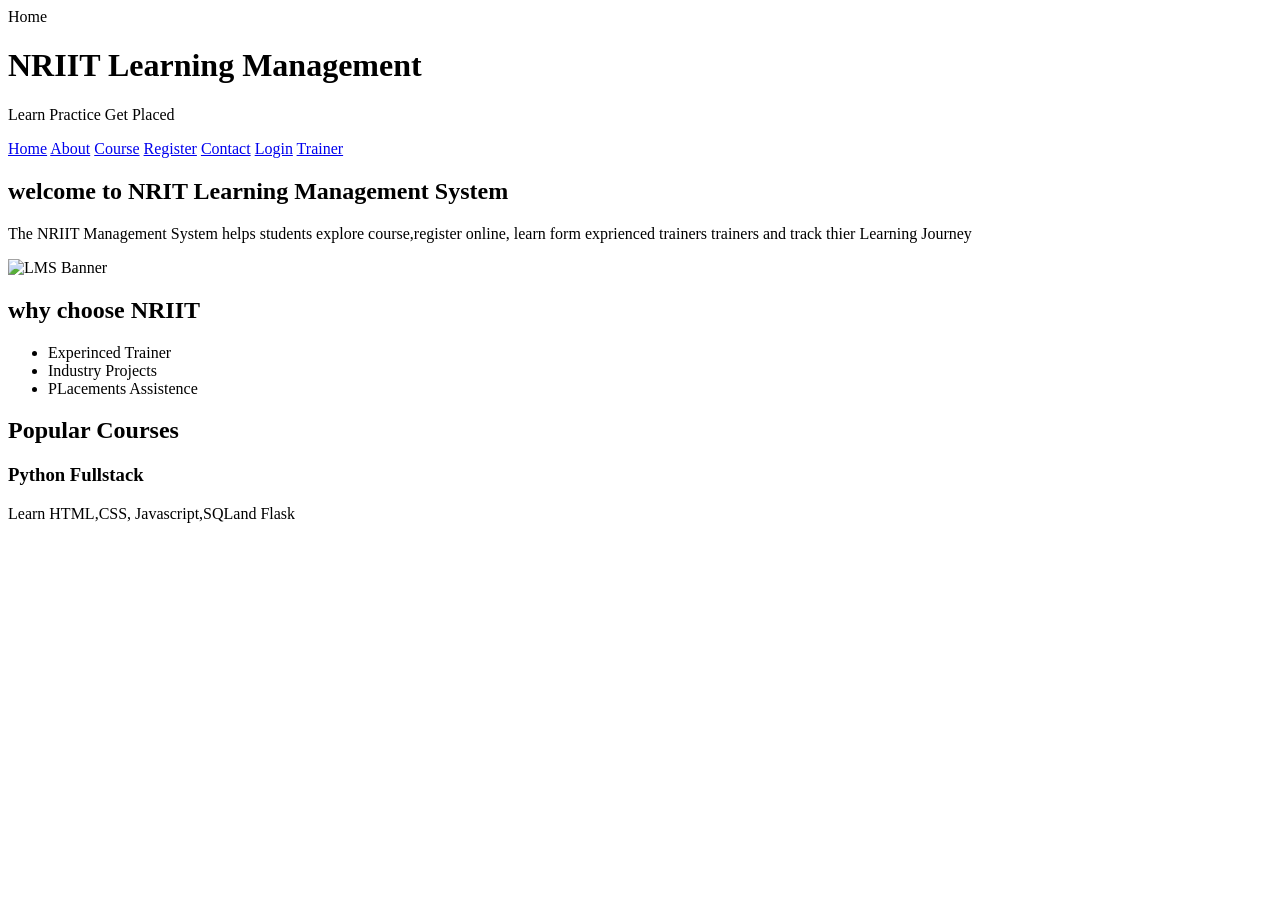
==== index.html @ 4a08f8c0 "html" ====
<!DOCTYPE html>
<html lang="en">
<head>
    <meta charset="UTF-8">
    <meta name="viewport" content="width=<device-width>, initial-scale=1.0">
    <title>index</title>
</head>
<body>
    <header>
        Home <br>
        <h1>NRIIT Learning Management</h1>
        <p>Learn Practice Get Placed</p>
        <nav>
            <a href="index.html">Home</a>
            <a href="about.html">About</a>
            <a href="course.html">Course</a>
            <a href="register.html">Register</a>
            <a href="contact.html">Contact</a>
            <a href="login.html">Login</a>
            <a href="trainer.html">Trainer</a>
            
        </nav>
    </header>
    <main>
        <section>
            <h2>welcome to NRIT Learning Management System</h2>
            <p>
                The NRIIT Management System
                 helps students explore course,register online, learn form exprienced trainers trainers
                  and track thier Learning Journey
            </p>
            <img src="image/banner.jpg" alt="LMS Banner"
            width="800">

        </section>
        <section>
            <h2>why choose NRIIT</h2>
            <ul>
                <li>Experinced Trainer</li>
                <li>Industry Projects</li>
                <li>PLacements Assistence</li>
            </ul>
        </section>
    <section>
        <h2>Popular Courses</h2>
        <article>
            <h3>Python Fullstack</h3>
            <p>Learn HTML,CSS, Javascript,SQLand 
                Flask
            </p>
        </article>
    </section>
    </main>

</body>
</html>
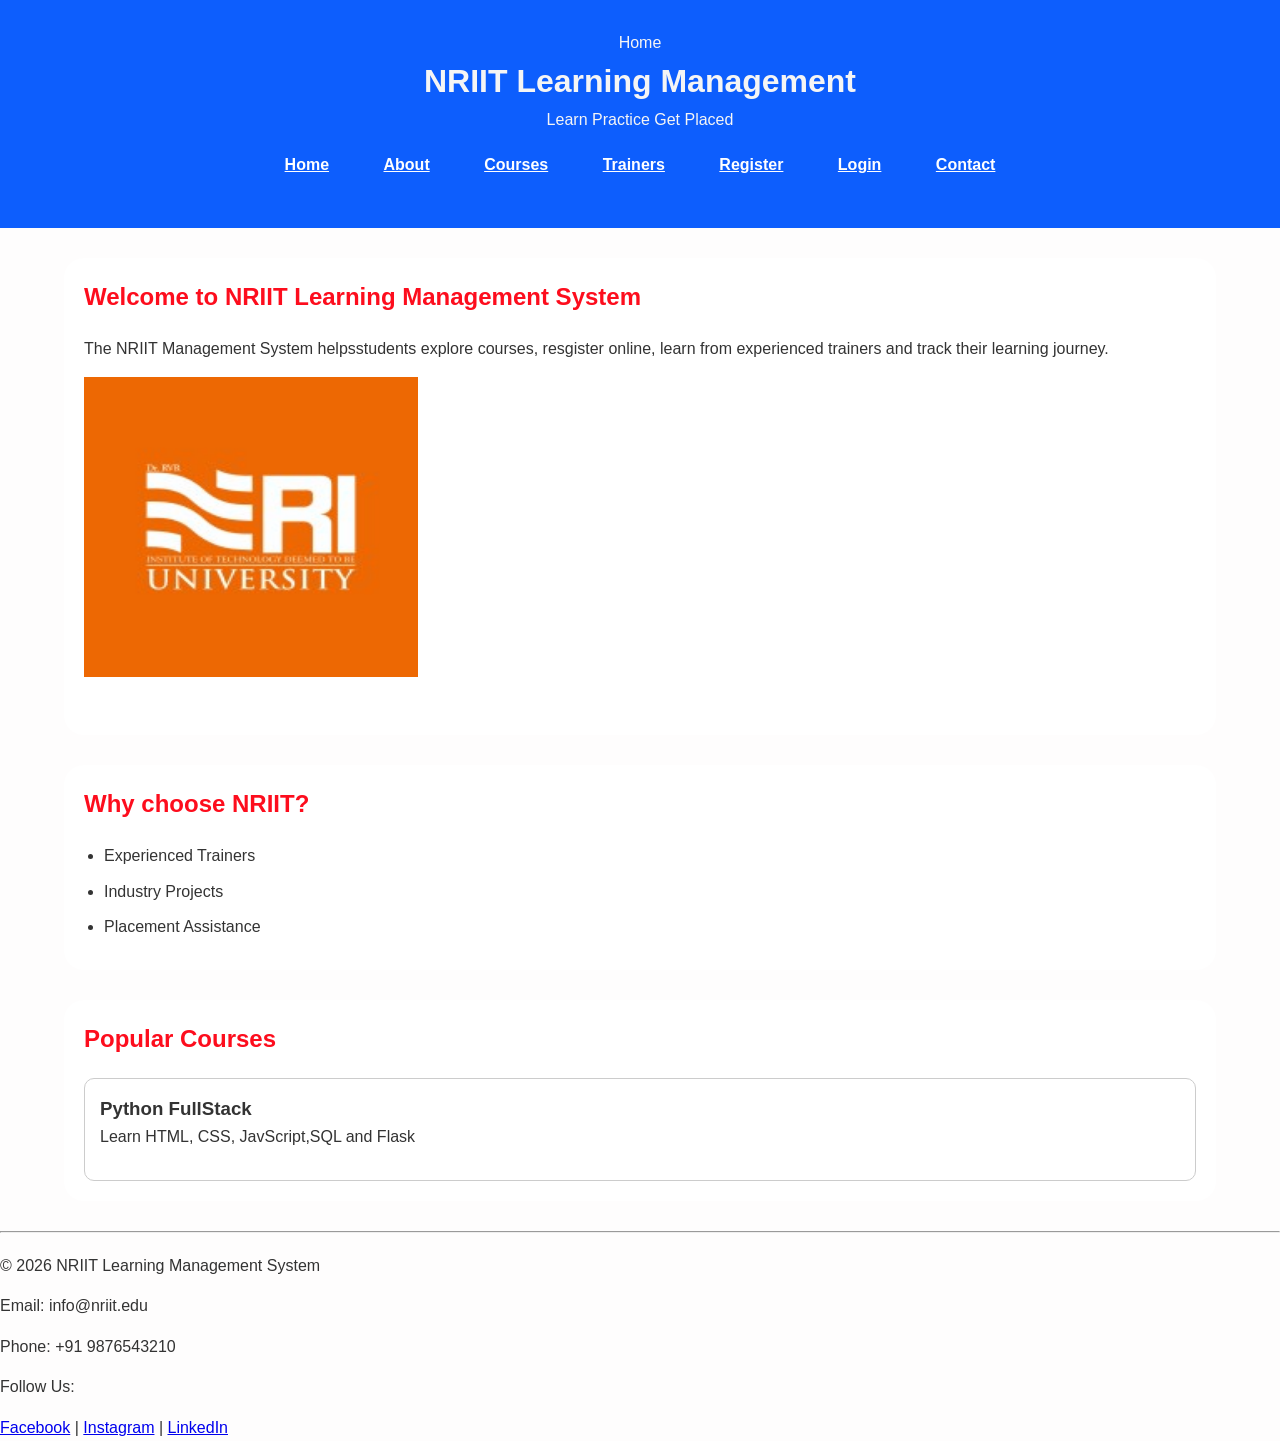
==== commit c6c794ea: "html" ====
--- a/index.html
+++ b/index.html
@@ -1,56 +1,72 @@
-<!DOCTYPE html>
+<!doctype html>
 <html lang="en">
+
 <head>
-    <meta charset="UTF-8">
-    <meta name="viewport" content="width=<device-width>, initial-scale=1.0">
-    <title>index</title>
+  <meta charset="UTF-8" />
+  <meta name="viewport" content="width=device-width, initial-scale=1.0" />
+  <link rel="stylesheet" href="css/style.css">
+  <title>Home</title>
 </head>
+
 <body>
-    <header>
-        Home <br>
-        <h1>NRIIT Learning Management</h1>
-        <p>Learn Practice Get Placed</p>
-        <nav>
-            <a href="index.html">Home</a>
-            <a href="about.html">About</a>
-            <a href="course.html">Course</a>
-            <a href="register.html">Register</a>
-            <a href="contact.html">Contact</a>
-            <a href="login.html">Login</a>
-            <a href="trainer.html">Trainer</a>
-            
-        </nav>
-    </header>
-    <main>
-        <section>
-            <h2>welcome to NRIT Learning Management System</h2>
-            <p>
-                The NRIIT Management System
-                 helps students explore course,register online, learn form exprienced trainers trainers
-                  and track thier Learning Journey
-            </p>
-            <img src="image/banner.jpg" alt="LMS Banner"
-            width="800">
+  <header>
+    Home <br />
+    <h1>NRIIT Learning Management</h1>
+    <p>Learn Practice Get Placed</p>
+    <nav>
+      <a href="index.html">Home</a>
+      <a href="about.html">About</a>
+      <a href="courses.html">Courses</a>
+      <a href="trainers.html">Trainers</a>
+      <a href="register.html">Register</a>
+      <a href="login.html">Login</a>
+      <a href="contact.html">Contact</a>
+    </nav>
+  </header>
+  <main>
+    <section>
+      <h2>Welcome to NRIIT Learning Management System</h2>
+      <p>
+        The NRIIT Management System helpsstudents explore courses, resgister online, learn from experienced trainers and
+        track their learning journey.
+      </p>
+      <img src="image/nri_university_ap_logo.jpg" alt="LMS Banner" width="800" class="banner">
+    </section>
+    <section>
+      <h2>Why choose NRIIT?</h2>
+      <ul>
+        <li>Experienced Trainers</li>
+        <li>Industry Projects</li>
+        <li>Placement Assistance</li>
+      </ul>
+    </section>
+    <section>
+      <h2>Popular Courses</h2>
+      <article>
+        <h3>Python FullStack</h3>
+        <p>Learn HTML, CSS, JavScript,SQL and Flask</p>
+      </article>
+    </section>
+  </main>
+  <footer>
 
-        </section>
-        <section>
-            <h2>why choose NRIIT</h2>
-            <ul>
-                <li>Experinced Trainer</li>
-                <li>Industry Projects</li>
-                <li>PLacements Assistence</li>
-            </ul>
-        </section>
-    <section>
-        <h2>Popular Courses</h2>
-        <article>
-            <h3>Python Fullstack</h3>
-            <p>Learn HTML,CSS, Javascript,SQLand 
-                Flask
-            </p>
-        </article>
-    </section>
-    </main>
+    <hr>
 
+    <p>&copy; 2026 NRIIT Learning Management System</p>
+
+    <p>Email: info@nriit.edu</p>
+
+    <p>Phone: +91 9876543210</p>
+
+    <p>Follow Us:</p>
+
+    <a href="#">Facebook</a> |
+
+    <a href="#">Instagram</a> |
+
+    <a href="#">LinkedIn</a>
+
+  </footer>
 </body>
+
 </html>
--- a/css/style.css
+++ b/css/style.css
@@ -0,0 +1,89 @@
+*{
+    margin: 0;
+    padding: 0;
+    box-sizing: border-box;
+}
+
+body{
+    font-family: Arial, Helvetica, sans-serif;
+    background-color: #da151502;
+    color: #333;
+    line-height: 1.6;
+}
+header{
+    background-color: #0d5efd;
+    color: #f5f5f5;
+    padding: 30px;
+    text-align: center;
+
+
+}
+
+hr{
+    margin: 20px 0;
+}
+nav{
+    margin: 20px;
+}
+nav a{
+    color: #fff;
+    margin: 15px;
+    font-weight: bold;
+    padding: 10px;
+    text-align: center;
+}
+
+nav a:hover{
+    background-color: #fff;
+    color: #0d5efd;
+    border-radius: 5px;
+}
+
+main{
+    margin: auto;
+    width: 90%;
+    margin-top: 30px;
+}
+
+section{
+    margin-bottom: 30px;
+    background-color:#fff;
+    padding: 20px;
+    border-radius: 20px;
+}
+
+h2{
+    margin-bottom: 20px;
+    color: #fd0d1d;
+
+}
+p{
+    margin-bottom: 15px;
+    
+}
+
+.banner{
+    width: 30%;
+    height: 300px;
+    margin-bottom: 30px;
+}
+ul{
+    padding-left: 20px;
+
+}
+li{
+    margin-bottom: 10px;
+}
+
+
+
+article{
+    margin-top: 20px;
+    border-radius: 10px;
+    border: 1px solid #ccc;
+    padding: 15px;
+}
+
+article:hover{
+    background-color: #f0f0f0;
+}
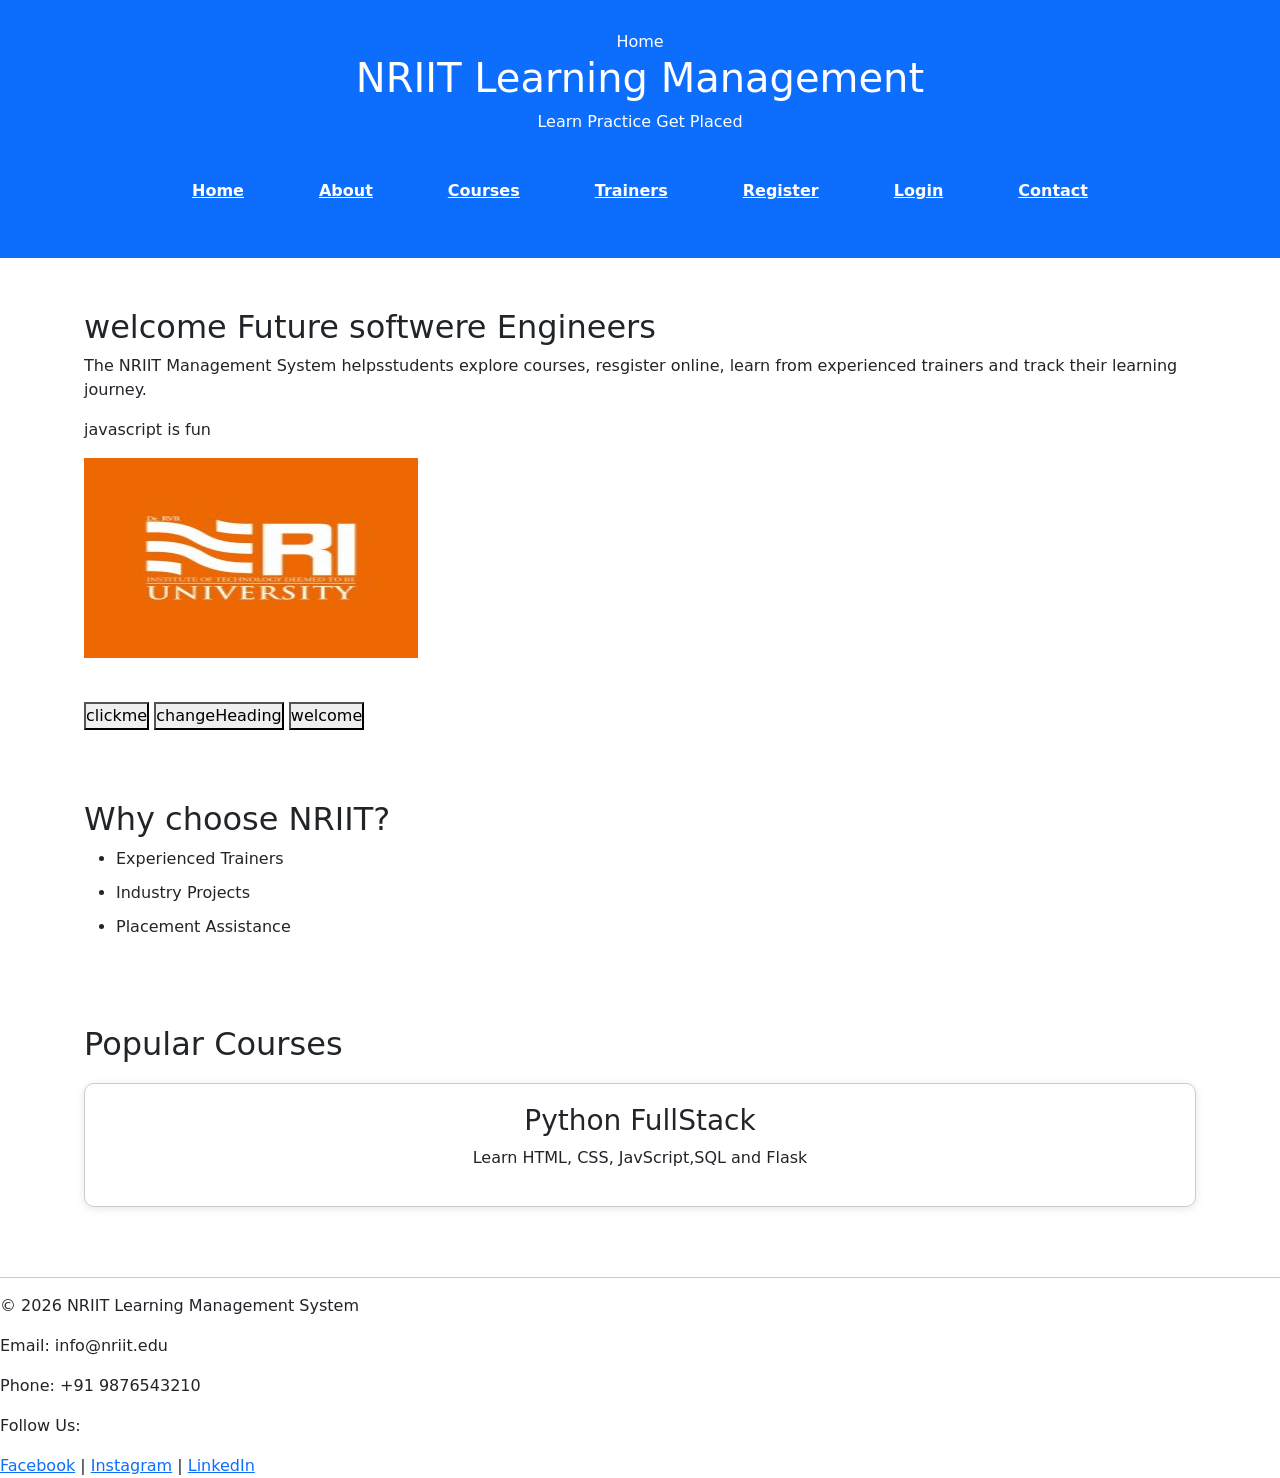
==== commit 4f8fb79b: "script.js" ====
--- a/index.html
+++ b/index.html
@@ -5,6 +5,7 @@
   <meta charset="UTF-8" />
   <meta name="viewport" content="width=device-width, initial-scale=1.0" />
   <link rel="stylesheet" href="css/style.css">
+  <link href="https://cdn.jsdelivr.net/npm/bootstrap@5.3.3/dist/css/bootstrap.min.css" rel="stylesheet">
   <title>Home</title>
 </head>
 
@@ -25,12 +26,18 @@
   </header>
   <main>
     <section>
-      <h2>Welcome to NRIIT Learning Management System</h2>
+      <h2 id="welcome">Welcome to NRIIT Learning Management System</h2>
       <p>
         The NRIIT Management System helpsstudents explore courses, resgister online, learn from experienced trainers and
         track their learning journey.
       </p>
+      <p id="message">Learning never stops</p>
       <img src="image/nri_university_ap_logo.jpg" alt="LMS Banner" width="800" class="banner">
+      <br><br>
+      <button onclick="showmessage()">clickme</button>
+          <button onclick="changeHeading()">changeHeading</button>
+          <button id="btnGreeting">welcome</button>
+
     </section>
     <section>
       <h2>Why choose NRIIT?</h2>
@@ -67,6 +74,7 @@
     <a href="#">LinkedIn</a>
 
   </footer>
+  <script src="js/script.js"></script>
 </body>
 
 </html>
--- a/css/style.css
+++ b/css/style.css
@@ -1,31 +1,42 @@
-*{
+* {
     margin: 0;
     padding: 0;
     box-sizing: border-box;
 }
 
-body{
-    font-family: Arial, Helvetica, sans-serif;
-    background-color: #da151502;
+body {
+    font-family: Arial, Arial, Helvetica, sans-serif;
+    background-color: #f5f5f5;
     color: #333;
     line-height: 1.6;
 }
-header{
-    background-color: #0d5efd;
-    color: #f5f5f5;
+
+header {
+    background-color: #0d6efd;
+    color: #fff;
     padding: 30px;
     text-align: center;
-
-
-}
-
-hr{
+}
+
+hr {
     margin: 20px 0;
 }
+
 nav{
-    margin: 20px;
-}
-nav a{
+
+    display:flex;
+
+    justify-content:center;
+
+    gap:25px;
+
+    margin-top:20px;
+
+    flex-wrap:wrap;
+
+}
+
+nav a {
     color: #fff;
     margin: 15px;
     font-weight: bold;
@@ -33,57 +44,291 @@
     text-align: center;
 }
 
-nav a:hover{
+nav a:hover {
     background-color: #fff;
-    color: #0d5efd;
+    color: #0d6efd;
     border-radius: 5px;
 }
 
-main{
+main {
     margin: auto;
     width: 90%;
     margin-top: 30px;
 }
 
-section{
+section {
     margin-bottom: 30px;
-    background-color:#fff;
+    background-color: #fff;
     padding: 20px;
     border-radius: 20px;
 }
 
-h2{
+h2 {
     margin-bottom: 20px;
     color: #fd0d1d;
-
-}
-p{
+}
+
+p {
     margin-bottom: 15px;
-    
-}
-
-.banner{
+}
+
+.banner {
     width: 30%;
-    height: 300px;
-    margin-bottom: 30px;
-}
-ul{
+    height: 200px;
+    margin-bottom: 20px;
+}
+
+ul {
     padding-left: 20px;
-
-}
-li{
+}
+
+li {
     margin-bottom: 10px;
 }
 
-
-
-article{
+article {
     margin-top: 20px;
     border-radius: 10px;
     border: 1px solid #ccc;
     padding: 15px;
 }
 
-article:hover{
+article:hover {
     background-color: #f0f0f0;
+}
+
+table {
+
+    width: 100%;
+
+    border-collapse: collapse;
+
+    margin-top: 20px;
+
+}
+
+table {
+
+    width: 100%;
+
+    border-collapse: collapse;
+
+    margin-top: 20px;
+
+}
+
+td {
+
+    padding: 15px;
+
+    text-align: center;
+
+}
+
+table,
+th,
+td {
+
+    border: 1px solid #ccc;
+
+}
+
+tr:hover {
+
+    background: #eef5ff;
+
+}
+
+ol {
+
+    padding-left: 25px;
+
+}
+
+ol li {
+
+    margin-bottom: 10px;
+
+}
+
+form {
+
+    background: rgb(247, 52, 52);
+
+    padding: 30px;
+
+    border-radius: 10px;
+
+    box-shadow: 0 0 10px rgba(0, 0, 0, .1);
+
+}
+
+label {
+
+    font-weight: bold;
+
+}
+
+input:not([type="radio"]):not([type="checkbox"]):not([type="submit"]):not([type="button"]):not([type="reset"]) {
+
+    width: 100%;
+
+    padding: 12px;
+
+    margin-top: 8px;
+
+    margin-bottom: 20px;
+
+    border: 1px solid #ccc;
+
+    border-radius: 5px;
+
+    font-size: 16px;
+
+}
+
+select,
+textarea {
+
+    width: 100%;
+
+    padding: 12px;
+
+    margin-top: 8px;
+
+    margin-bottom: 20px;
+
+    border: 1px solid #ccc;
+
+    border-radius: 5px;
+
+    font-size: 16px;
+
+}
+
+input[type="submit"] {
+
+    background: #0d6efd;
+
+    color: white;
+
+    border: none;
+
+    cursor: pointer;
+
+}
+
+input[type="submit"]:hover {
+
+    background: #084298;
+
+}
+
+input[type="reset"] {
+
+    background: #6c757d;
+
+    color: white;
+
+    border: none;
+
+    cursor: pointer;
+
+}
+
+
+input[type="reset"]:hover {
+
+    background: #565e64;
+
+}
+
+
+article {
+
+    background: white;
+
+    padding: 20px;
+
+    margin-bottom: 20px;
+
+    border-radius: 10px;
+
+    box-shadow: 0 2px 8px rgba(0, 0, 0, .1);
+
+    transition: .3s;
+}
+
+.trainer-image {
+
+    width: 180px;
+
+    height: 180px;
+
+    object-fit: cover;
+
+    border-radius: 50%;
+
+    display: block;
+
+    margin: 0 auto 15px;
+
+}
+
+article:hover {
+
+    transform: translateY(-8px);
+
+    box-shadow: 0 10px 20px rgba(0, 0, 0, .2);
+
+}
+
+iframe {
+
+    width: 100%;
+
+    border: none;
+
+    border-radius: 10px;
+
+    margin-top: 20px;
+
+}
+
+video {
+
+    width: 100%;
+
+    border-radius: 10px;
+
+}
+
+audio {
+
+    width: 100%;
+
+}
+
+.trainer-container{
+
+    display:grid;
+
+    grid-template-columns:repeat(3,1fr);
+
+    gap:25px;
+
+}
+
+article{
+
+    text-align:center;
+
+}
+
+img{
+
+max-width:100%;
+
+height:auto;
+
 }
